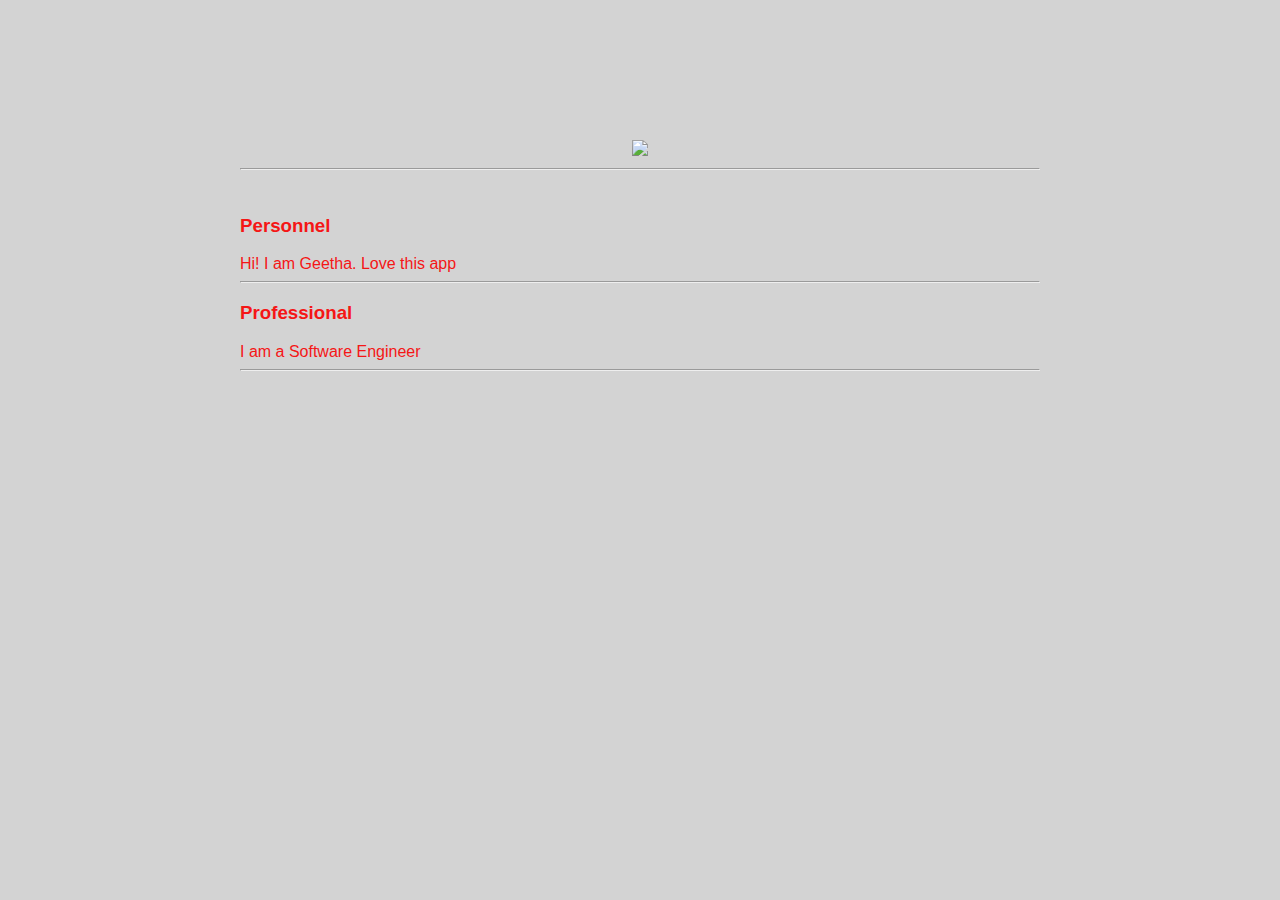
==== ui/index.html @ bc7560b6 "[imad-console] Updates ui/index.html" ====
<!doctype html>
<html>
    <head>
        <link href="/ui/style.css" rel="stylesheet" />
    </head>
    <body>
        <div class="container">
        <div class="center">
            <img  id="madi" src="https://scontent.cdninstagram.com/hphotos-xaf1/t51.2885-15/s306x306/e15/11226850_757884177666159_67172410.jpg" class="img-medium"/>
        </div>
        <hr/>
        <br>
        <h3>Personnel</h3>
        <div >
            Hi! I am Geetha.
			Love this app
        
        </div>
        <hr/>
        <h3>Professional</h3>
        <div>
            I am a Software Engineer
        </div>
        <hr/>
        <div class="footer"></div>
        
       </div>
        <script type="text/javascript" src="/ui/main.js">
        </script>
    </body>
</html>
---- ui/style.css ----
body {
    font-family: sans-serif;
    background-color: lightgrey;
    margin-top: 75px;
}

.center {
    text-align: center;
}

.text-big {
    font-size: 300%;
}

.bold {
    font-weight: bold;
}

.img-medium {
    height: 200px;
}
.container{
    max-width: 800px;
    margin: 0 auto;
    color: #f51616;
    font-family: sans-serif;
    padding-top: 65px;
    padding-left: 20px;
    padding-right: 20px;
}
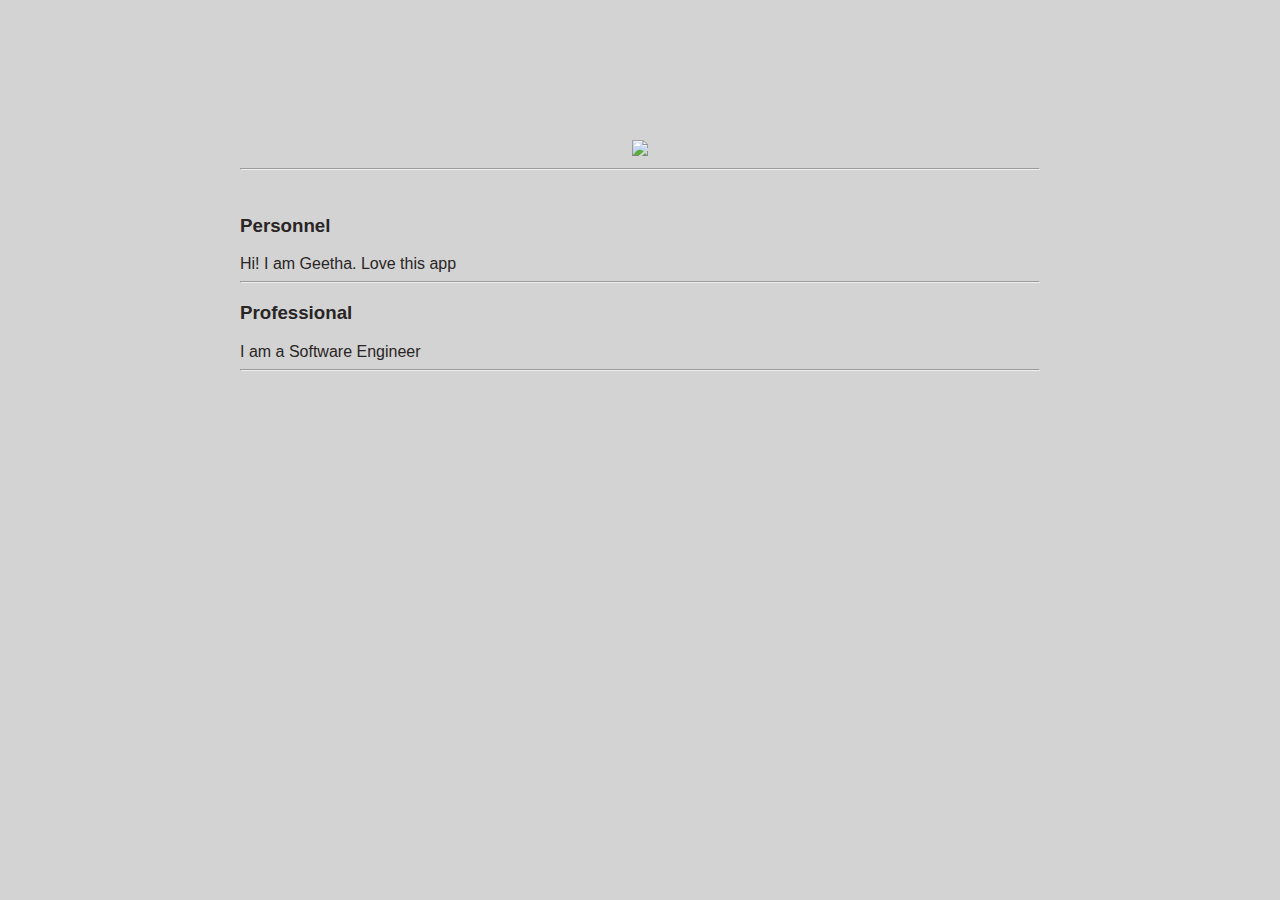
==== commit 579c8dd3: "[imad-console] Updates ui/index.html" ====
--- a/ui/index.html
+++ b/ui/index.html
@@ -6,7 +6,7 @@
     <body>
         <div class="container">
         <div class="center">
-            <img  id="madi" src="https://scontent.cdninstagram.com/hphotos-xaf1/t51.2885-15/s306x306/e15/11226850_757884177666159_67172410.jpg" class="img-medium"/>
+            <img  id="madi" src="https://pbs.twimg.com/profile_images/655426783869702144/HSRKFbRY_400x400.jpg" class="img-medium"/>
         </div>
         <hr/>
         <br>
--- a/ui/style.css
+++ b/ui/style.css
@@ -22,7 +22,7 @@
 .container{
     max-width: 800px;
     margin: 0 auto;
-    color: #f51616;
+    color: #292525;
     font-family: sans-serif;
     padding-top: 65px;
     padding-left: 20px;
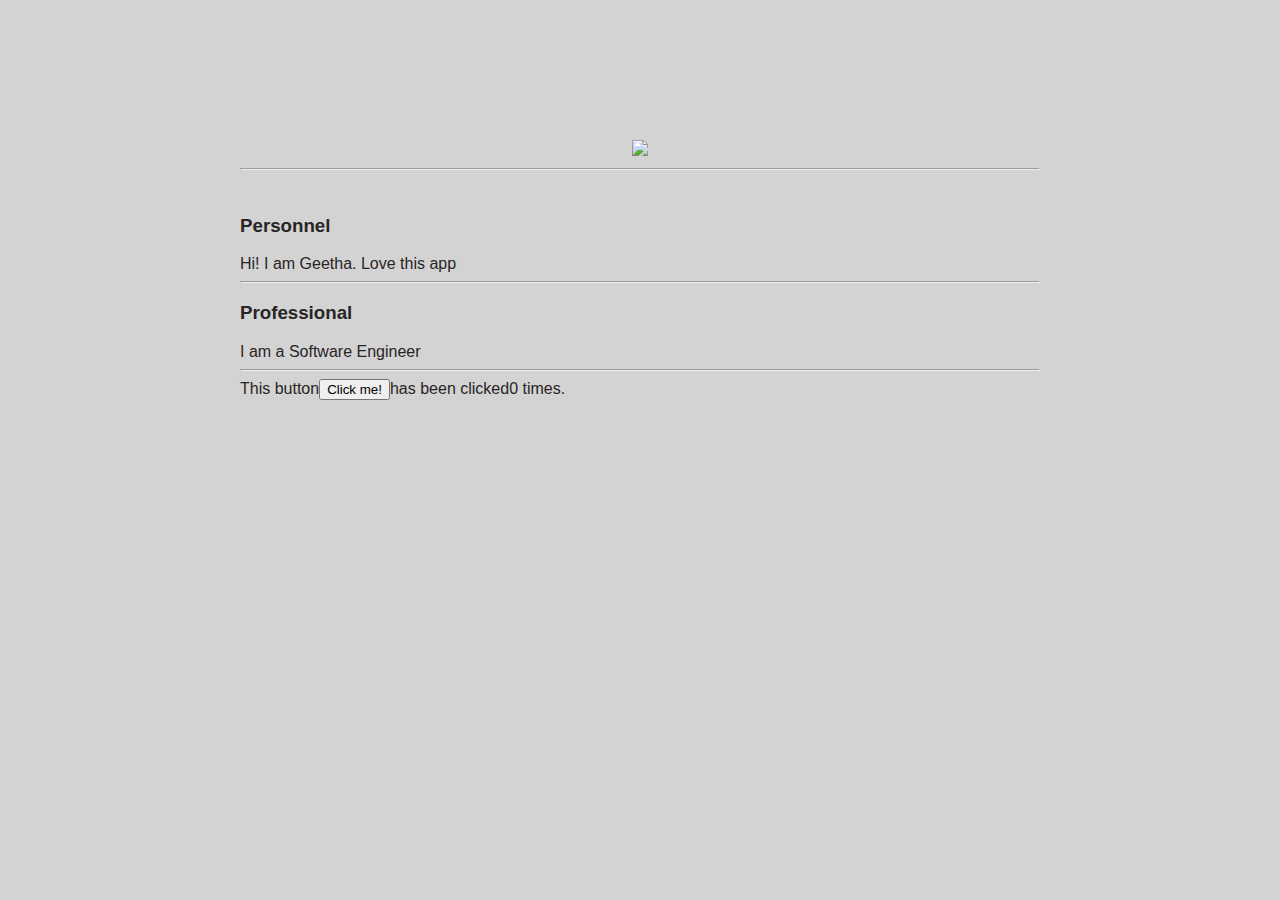
==== commit 5cea9a96: "[imad-console] Updates ui/index.html" ====
--- a/ui/index.html
+++ b/ui/index.html
@@ -23,7 +23,7 @@
         </div>
         <hr/>
         <div class="footer"></div>
-        
+        This button<button id="counter">Click me!</button>has been clicked<span id="count">0</span> times.
        </div>
         <script type="text/javascript" src="/ui/main.js">
         </script>
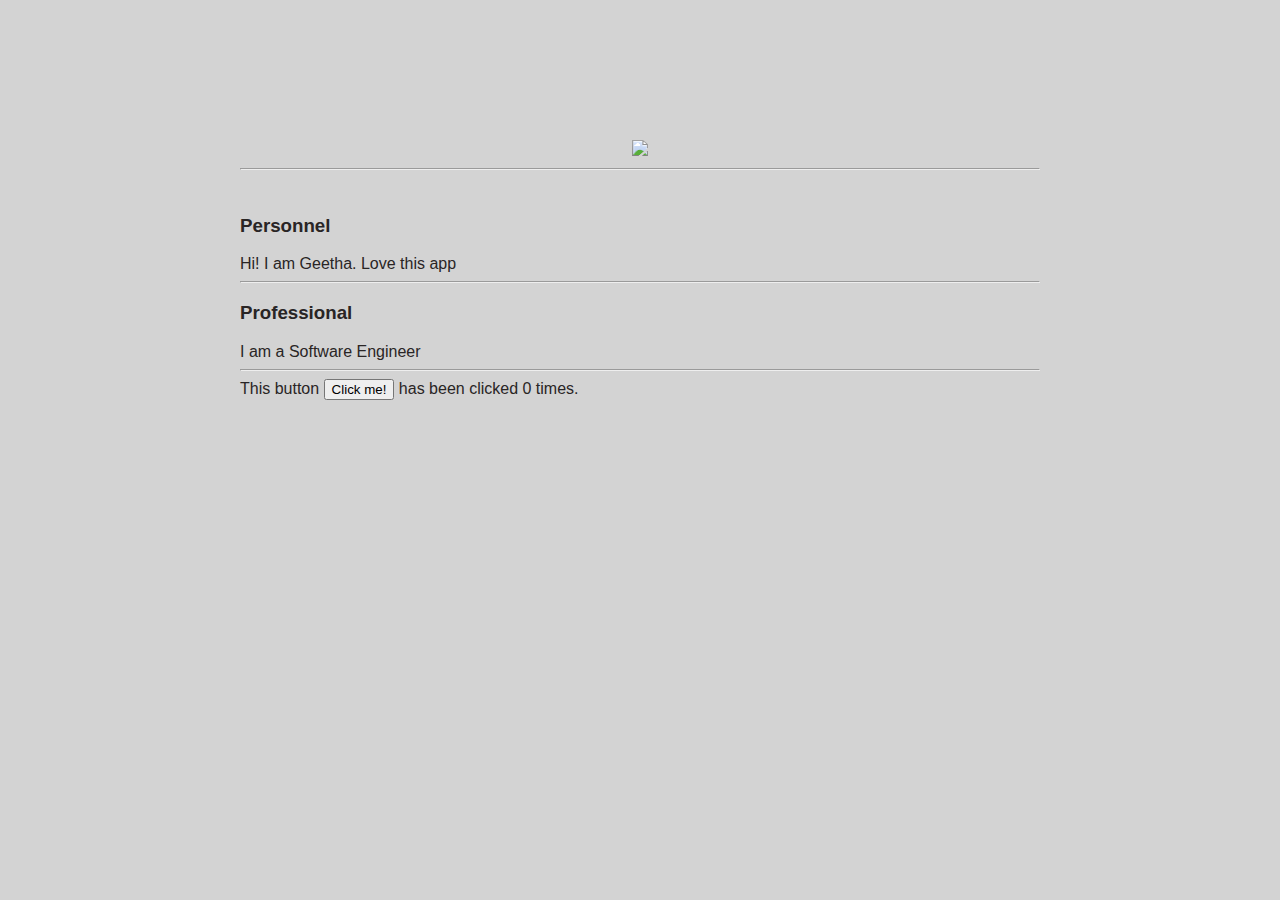
==== commit 135a18d4: "[imad-console] Updates ui/index.html" ====
--- a/ui/index.html
+++ b/ui/index.html
@@ -23,7 +23,7 @@
         </div>
         <hr/>
         <div class="footer"></div>
-        This button<button id="counter">Click me!</button>has been clicked<span id="count">0</span> times.
+        This button <button id="counter"> Click me! </button> has been clicked <span id="count"> 0 </span> times.
        </div>
         <script type="text/javascript" src="/ui/main.js">
         </script>
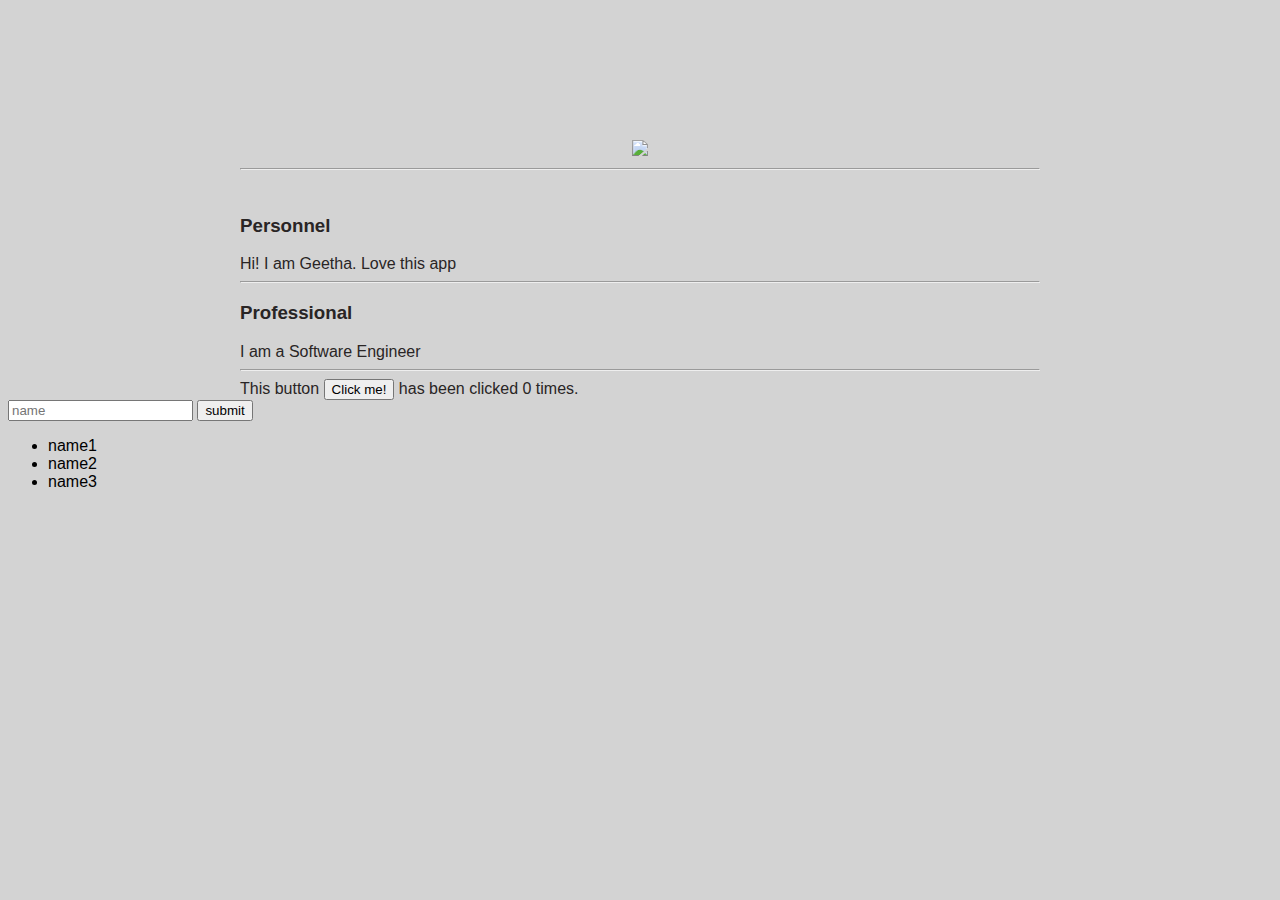
==== commit 1131ec76: "[imad-console] Updates ui/index.html" ====
--- a/ui/index.html
+++ b/ui/index.html
@@ -25,6 +25,13 @@
         <div class="footer"></div>
         This button <button id="counter"> Click me! </button> has been clicked <span id="count"> 0 </span> times.
        </div>
+       <input type="text" id="name" placeholder="name"></input>
+       <input type="submit" value="submit"></input>
+       <ul>
+           <li>name1</li>
+           <li>name2</li>
+           <li>name3</li>
+       </ul>
         <script type="text/javascript" src="/ui/main.js">
         </script>
     </body>
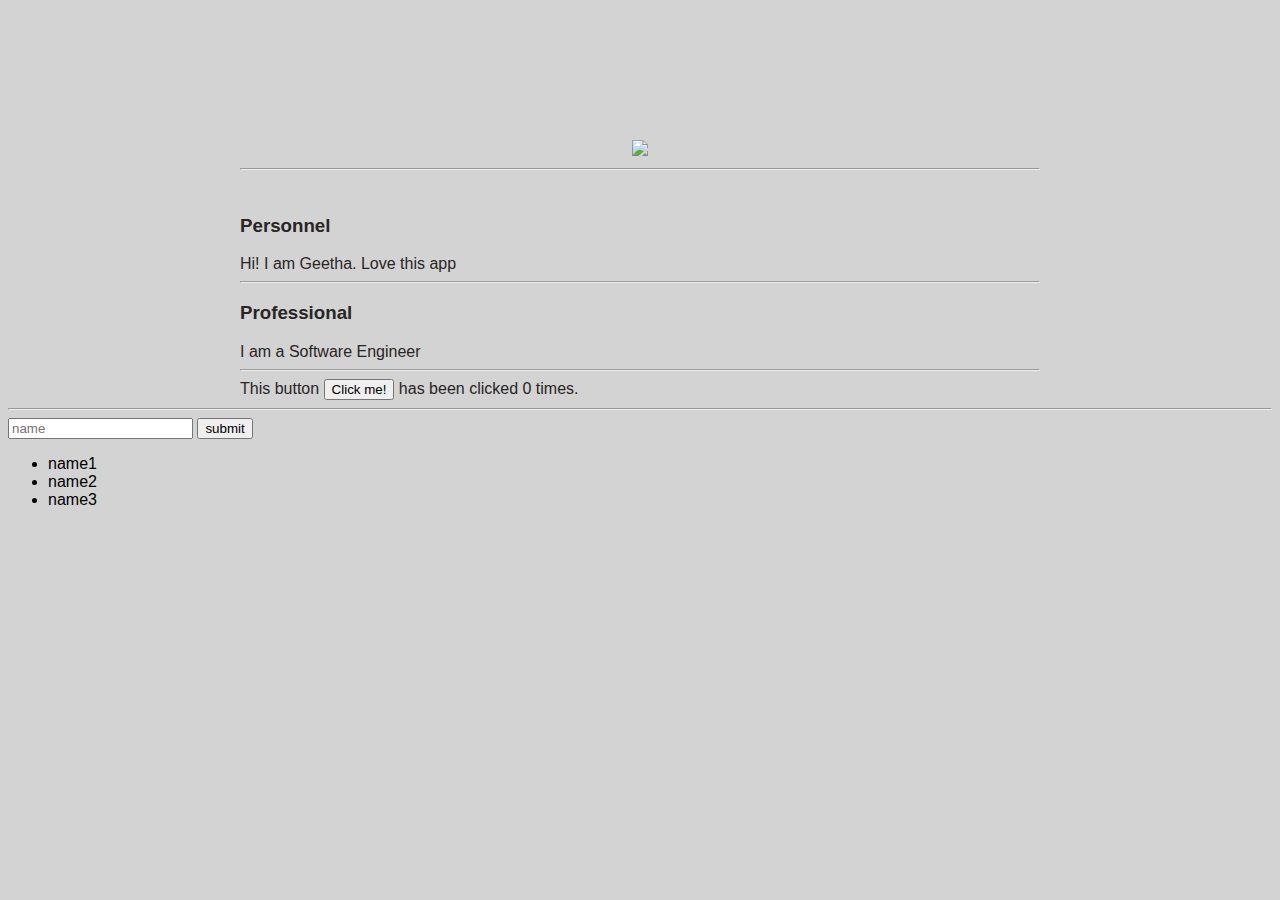
==== commit a0d71307: "[imad-console] Updates ui/index.html" ====
--- a/ui/index.html
+++ b/ui/index.html
@@ -25,6 +25,7 @@
         <div class="footer"></div>
         This button <button id="counter"> Click me! </button> has been clicked <span id="count"> 0 </span> times.
        </div>
+       <hr>
        <input type="text" id="name" placeholder="name"></input>
        <input type="submit" value="submit"></input>
        <ul>
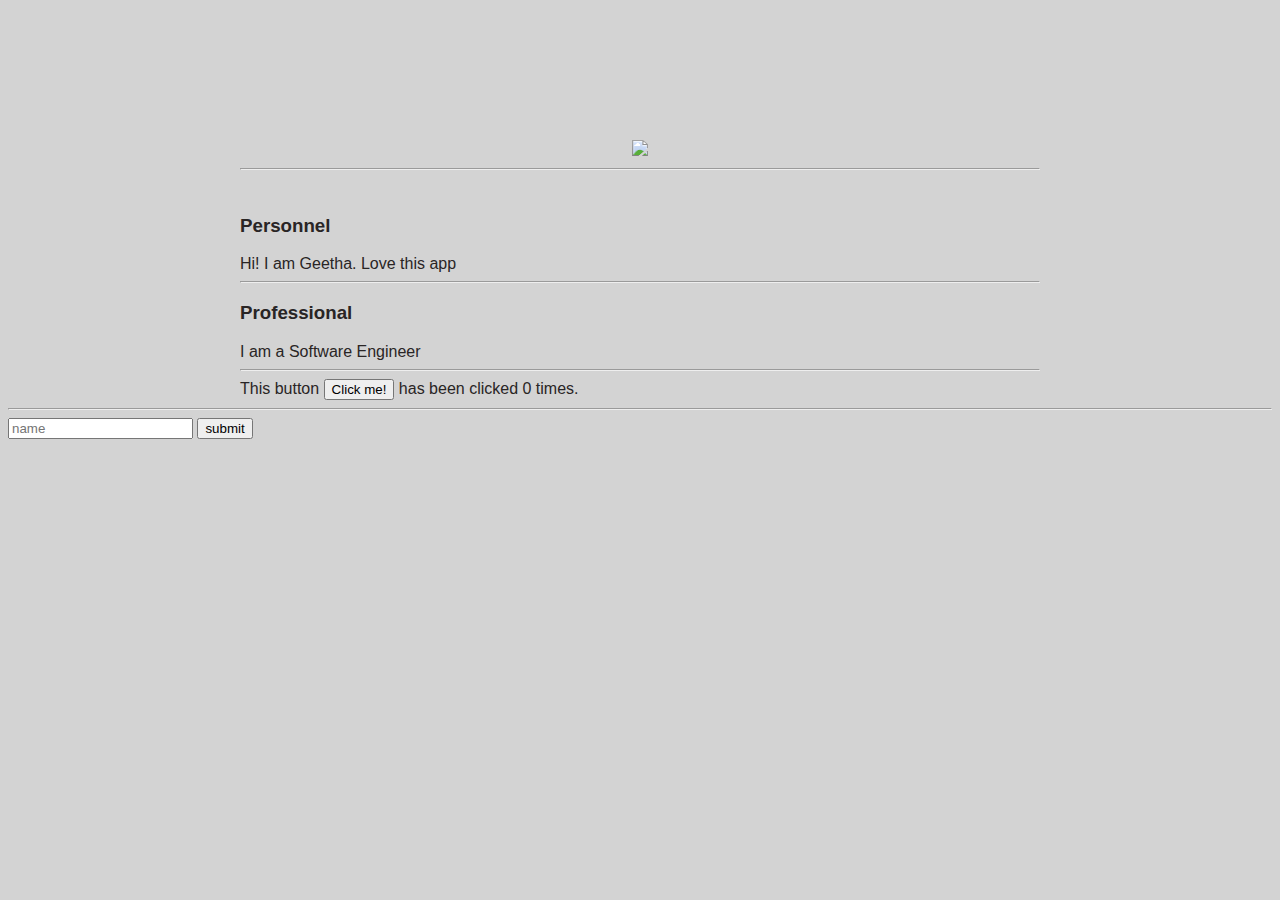
==== commit 3ff71da7: "[imad-console] Updates ui/index.html" ====
--- a/ui/index.html
+++ b/ui/index.html
@@ -27,11 +27,9 @@
        </div>
        <hr>
        <input type="text" id="name" placeholder="name"></input>
-       <input type="submit" value="submit"></input>
-       <ul>
-           <li>name1</li>
-           <li>name2</li>
-           <li>name3</li>
+       <input type="submit" value="submit" id="submit_btn"></input>
+       <ul id='namelist'>
+          
        </ul>
         <script type="text/javascript" src="/ui/main.js">
         </script>
